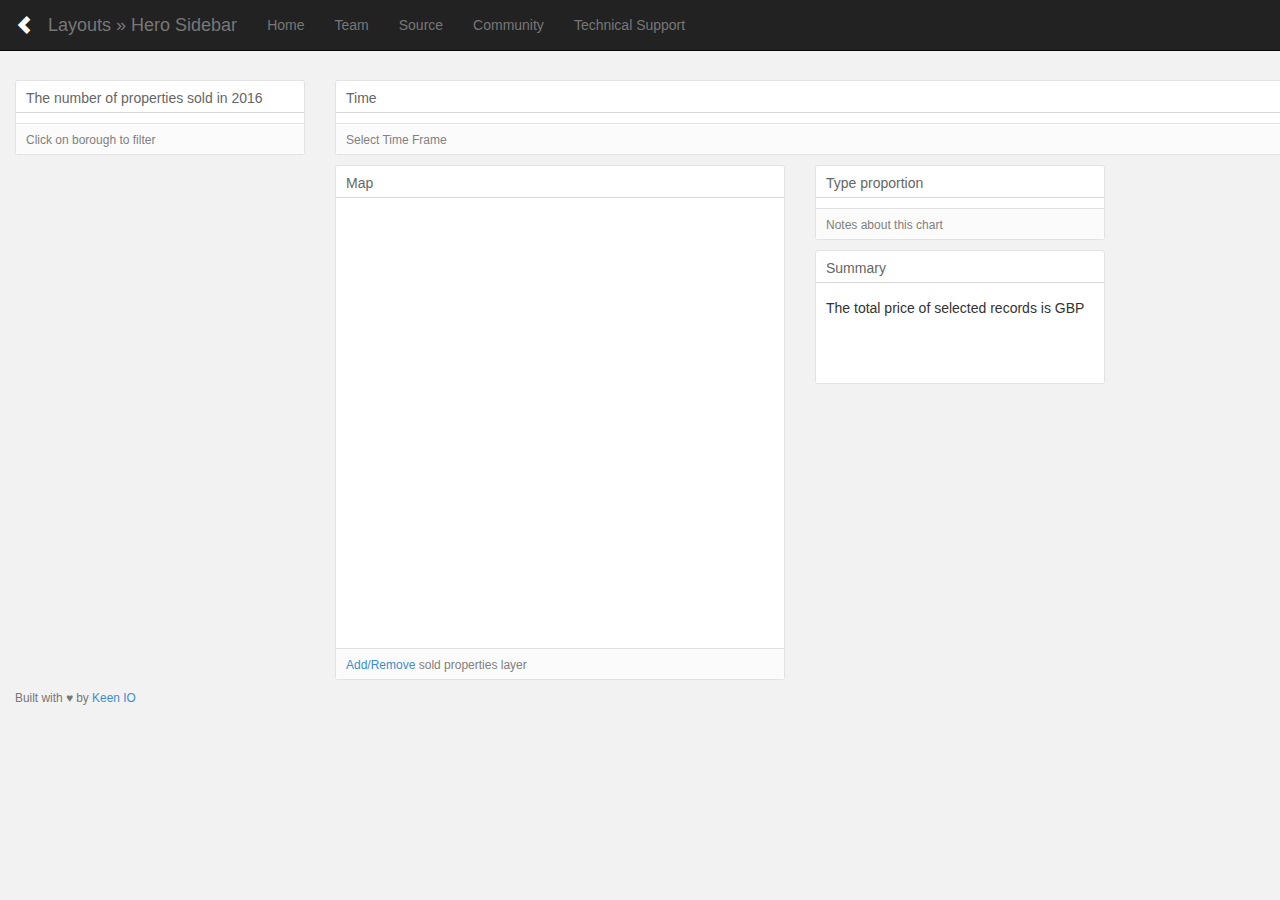
==== app/index.html @ 2ea003ce "load 'Borough' from server" ====
<!DOCTYPE html>
<html>
<head>
  <meta charset="utf-8">
  <title>Dashboard</title>
  <meta name='viewport' content='width=device-width, initial-scale=1.0, maximum-scale=1.0, user-scalable=no' />

  <!-- Demo Dependencies -->
  <!-- <script src="https://cdnjs.cloudflare.com/ajax/libs/jquery/2.1.3/jquery.min.js" type="text/javascript"></script> -->
  <!-- <script src="https://cdnjs.cloudflare.com/ajax/libs/twitter-bootstrap/3.2.0/js/bootstrap.min.js" type="text/javascript"></script> -->
  <!-- <link href="https://cdnjs.cloudflare.com/ajax/libs/twitter-bootstrap/3.2.0/css/bootstrap.min.css" rel="stylesheet" type="text/css" /> -->
  <!-- <script src="https://cdnjs.cloudflare.com/ajax/libs/holder/2.3.2/holder.min.js" type="text/javascript"></script> -->
  <script src="./js/lib/jquery.min.js" type="text/javascript"></script>
  <script src="./js/lib/bootstrap.min.js" type="text/javascript"></script>
  <link href="./css/lib/bootstrap.min.css" rel="stylesheet" type="text/css" />
  <script src="./js/lib/holder.min.js" type="text/javascript"></script>
  
  <script>
    Holder.add_theme("white", { background:"#fff", foreground:"#a7a7a7", size:10 });
  </script>
  

  <!-- keen-analysis@1.2.2 -->
  <!-- <script src="https://d26b395fwzu5fz.cloudfront.net/keen-analysis-1.2.2.js" type="text/javascript"></script> -->
  <script src="./js/lib/keen-analysis-1.2.2.js" type="text/javascript"></script>

  <!-- keen-dataviz@1.1.3 -->
  <!-- <link href="https://d26b395fwzu5fz.cloudfront.net/keen-dataviz-1.1.3.css" rel="stylesheet" /> -->
  <!-- <script src="https://d26b395fwzu5fz.cloudfront.net/keen-dataviz-1.1.3.js" type="text/javascript"></script>   -->
  <link href="./css/lib/keen-dataviz-1.1.3.css" rel="stylesheet" />
  <script src="./js/lib/keen-dataviz-1.1.3.js" type="text/javascript"></script>  

  <!-- Dashboard layout-->
  <!-- <link rel="stylesheet" type="text/css" href="https://rawgit.com/keen/dashboards/gh-pages/assets/css/keen-dashboards.css" /> -->
  <link rel="stylesheet" type="text/css" href="./css/lib/keen-dashboards.css" />
  
  <!-- dashboard -->
  <!-- <link rel="stylesheet" href="https://unpkg.com/leaflet@1.1.0/dist/leaflet.css" integrity ="sha512-wcw6ts8Anuw10Mzh9Ytw4pylW8+NAD4ch3lqm9lzAsTxg0GFeJgoAtxuCLREZSC5lUXdVyo/7yfsqFjQ4S+aKw==" crossorigin=""/> -->
  <!-- <link rel="stylesheet" href="https://rawgit.com/dc-js/dc.js/develop/dc.min.css"> -->
  <link rel="stylesheet" href="./css/lib/leaflet.css" crossorigin=""/>
  <link rel="stylesheet" href="./css/lib/dc.min.css">
  
  <!-- for openlayers -->
  <link rel="stylesheet" href="https://openlayers.org/en/v4.6.5/css/ol.css" type="text/css">
  <!-- The line below is only needed for old environments like Internet Explorer and Android 4.x -->
  <script src="https://cdn.polyfill.io/v2/polyfill.min.js?features=requestAnimationFrame,Element.prototype.classList,URL"></script>
  <script src="https://openlayers.org/en/v4.6.5/build/ol.js"></script>
</head>
<body class="keen-dashboard" style="padding-top: 80px;">

  <div class="navbar navbar-inverse navbar-fixed-top" role="navigation">
    <div class="container-fluid">
      <div class="navbar-header">
        <button type="button" class="navbar-toggle" data-toggle="collapse" data-target=".navbar-collapse">
          <span class="sr-only">Toggle navigation</span>
          <span class="icon-bar"></span>
          <span class="icon-bar"></span>
          <span class="icon-bar"></span>
        </button>
        <a class="navbar-brand" href="../">
          <span class="glyphicon glyphicon-chevron-left"></span>
        </a>
        <a class="navbar-brand" href="./">Layouts &raquo; Hero Sidebar</a>
      </div>
      <div class="navbar-collapse collapse">
        <ul class="nav navbar-nav navbar-left">
          <li><a href="https://keen.io">Home</a></li>
          <li><a href="https://keen.io/team">Team</a></li>
          <li><a href="https://github.com/keenlabs/dashboards/tree/gh-pages/layouts/hero-sidebar">Source</a></li>
          <li><a href="https://groups.google.com/forum/#!forum/keen-io-devs">Community</a></li><li><a href="http://stackoverflow.com/questions/tagged/keen-io?sort=newest&pageSize=15">Technical Support</a></li>
        </ul>
      </div>
    </div>
  </div>

  <div class="container-fluid">
    <div class="row">
      <div class="col-sm-3">
        <div class="chart-wrapper">
          <div class="chart-title">
            The number of properties sold in 2016
          </div>
          <div class="chart-stage" id='borough-chart' style="width: 100%;height: 100%;">
            
          </div>
          <div class="chart-notes">
            Click on borough to filter
          </div>
        </div>
      </div>
      <div class="col-sm-9">
        <div class="row">
          <div class="col-sm-12">
            <div class="chart-wrapper" style="min-width: 1000px;">
              <div class="chart-title">
                Time
              </div>
              <div class="chart-stage" id="time-chart" style="width: 100%;height: 100%; min-width: 1000px;">
                
              </div>
              <div class="chart-notes">
                Select Time Frame
              </div>
            </div>
          </div>
        </div>
        <div class="row" style = "height: 400px;">
          <div class="col-sm-4" style="width: 50%;">
            <div class="chart-wrapper" >
              <div class="chart-title">
                Map
              </div>
              <div class="chart-stage" id="mymap" style="width: 100%; height: 450px;">
                
              </div>
              <div class="chart-notes">
                <a href='javascript:addRemovePoint();'>Add/Remove</a> sold properties layer
              </div>
            </div>
          </div>
          <div class="col-sm-4">
            <div class="chart-wrapper">
              <div class="chart-title">
                Type proportion
              </div>
              <div class="chart-stage" style="width: 100%;height: 100%;" id = "type-chart">
                
              </div>
              <div class="chart-notes">
                Notes about this chart
              </div>
            </div>
          </div>
          <div class="col-sm-4">
            <div class="chart-wrapper">
              <div class="chart-title">
                Summary
              </div>
              <div class="chart-stage" style="width: 100%;height: 100px;>
              </div>
              <div class="chart-notes">
                <p id = 'number-records'></p>
				The total price of selected records is <span id = 'total-price' style = "color: red"> </span> GBP
              </div>
            </div>
          </div>
        </div>
        
      </div>
    </div>
  </div>
  <div class="container-fluid">
    <p class="small text-muted">Built with &#9829; by <a href="https://keen.io">Keen IO</a></p>
  </div>

  <!-- Project Analytics -->
  <!-- <script type="text/javascript" src="https://rawgit.com/keen/dashboards/gh-pages/assets/js/keen-analytics.js"></script> -->
  <script type="text/javascript" src="./js/lib/keen-analytics.js"></script>
  
  <!-- dashboard -->
	<!-- <script src="https://unpkg.com/leaflet@1.1.0/dist/leaflet.js" crossorigin=""></script> -->
	<!-- <script src="https://d3js.org/d3.v5.min.js"></script> -->
	<!-- <script src="https://rawgit.com/square/crossfilter/master/crossfilter.min.js"></script> -->
	<!-- <script src="https://rawgit.com/dc-js/dc.js/develop/dc.min.js"></script> -->
	<!-- <script src='./js/dashboard_app.js' type='text/javascript'></script> -->
	<script src="./js/lib/leaflet.js" crossorigin=""></script>
	<script src="./js/lib/d3.v5.min.js"></script>
	<script src="./js/lib/crossfilter.min.js"></script>
	<script src="./js/lib/dc.min.js"></script>
	<script src='./js/dashboard_app.js' type='text/javascript'></script>
</body>
</html>
---- app/css/lib/keen-dataviz-1.1.3.css ----
/*-- Chart --*/
.c3 svg {
  font: 10px sans-serif; }
.c3 path, .c3 line {
  fill: none;
  stroke: #000; }
.c3 text {
  -webkit-user-select: none;
  -moz-user-select: none;
  -ms-user-select: none;
      user-select: none; }
.c3-legend-item-tile, .c3-xgrid-focus, .c3-ygrid, .c3-event-rect, .c3-bars path {
  shape-rendering: crispEdges; }
.c3-chart-arc path {
  stroke: #fff; }
.c3-chart-arc text {
  fill: #fff;
  font-size: 13px; }
/*-- Axis --*/
/*-- Grid --*/
.c3-grid line {
  stroke: #aaa; }
.c3-grid text {
  fill: #aaa; }
.c3-xgrid, .c3-ygrid {
  stroke-dasharray: 3 3; }
/*-- Text on Chart --*/
.c3-text.c3-empty {
  fill: #808080;
  font-size: 2em; }
/*-- Line --*/
.c3-line {
  stroke-width: 1px; }
/*-- Point --*/
.c3-circle._expanded_ {
  stroke-width: 1px;
  stroke: white; }
.c3-selected-circle {
  fill: white;
  stroke-width: 2px; }
/*-- Bar --*/
.c3-bar {
  stroke-width: 0; }
.c3-bar._expanded_ {
  fill-opacity: 0.75; }
/*-- Focus --*/
.c3-target.c3-focused {
  opacity: 1; }
.c3-target.c3-focused path.c3-line, .c3-target.c3-focused path.c3-step {
  stroke-width: 2px; }
.c3-target.c3-defocused {
  opacity: 0.3 !important; }
/*-- Region --*/
.c3-region {
  fill: steelblue;
  fill-opacity: 0.1; }
/*-- Brush --*/
.c3-brush .extent {
  fill-opacity: 0.1; }
/*-- Select - Drag --*/
/*-- Legend --*/
.c3-legend-item {
  font-size: 12px; }
.c3-legend-item-hidden {
  opacity: 0.15; }
.c3-legend-background {
  opacity: 0.75;
  fill: white;
  stroke: lightgray;
  stroke-width: 1; }
/*-- Tooltip --*/
.c3-tooltip-container {
  z-index: 10; }
.c3-tooltip {
  border-collapse: collapse;
  border-spacing: 0;
  background-color: #fff;
  empty-cells: show;
  box-shadow: 7px 7px 12px -9px #777777;
  opacity: 0.9; }
.c3-tooltip tr {
  border: 1px solid #CCC; }
.c3-tooltip th {
  background-color: #aaa;
  font-size: 14px;
  padding: 2px 5px;
  text-align: left;
  color: #FFF; }
.c3-tooltip td {
  font-size: 13px;
  padding: 3px 6px;
  background-color: #fff;
  border-left: 1px dotted #999; }
.c3-tooltip td > span {
  display: inline-block;
  width: 10px;
  height: 10px;
  margin-right: 6px; }
.c3-tooltip td.value {
  text-align: right; }
/*-- Area --*/
.c3-area {
  stroke-width: 0;
  opacity: 0.2; }
/*-- Arc --*/
.c3-chart-arcs-title {
  dominant-baseline: middle;
  font-size: 1.3em; }
.c3-chart-arcs .c3-chart-arcs-background {
  fill: #e0e0e0;
  stroke: none; }
.c3-chart-arcs .c3-chart-arcs-gauge-unit {
  fill: #000;
  font-size: 16px; }
.c3-chart-arcs .c3-chart-arcs-gauge-max {
  fill: #777; }
.c3-chart-arcs .c3-chart-arcs-gauge-min {
  fill: #777; }
.c3-chart-arc .c3-gauge-value {
  fill: #000;
  /*  font-size: 28px !important;*/ }
/* WRAPPER */
.keen-dataviz {
  box-sizing: border-box;
}
.keen-dataviz .keen-dataviz-title {
  color: #4D4D4D;
  font-family: 'Gotham Rounded SSm A', 'Gotham Rounded SSm B', 'Helvetica Neue', Helvetica, Arial, sans-serif;
  font-size: 14px;
  font-weight: 200;
  line-height: 32px;
}
.keen-dataviz .keen-dataviz-stage {
  display: block;
}
.keen-dataviz .keen-dataviz-notes {
  color: #808080;
  display: block;
  font-family: 'Helvetica Neue', Helvetica, Arial, sans-serif;
  font-size: 12px;
  line-height: 32px;
}
/* MESSAGE */
.keen-dataviz .keen-dataviz-message {
  color: #808080;
  display: block;
  font-family: 'Gotham Rounded SSm A', 'Gotham Rounded SSm B', 'Helvetica Neue', Helvetica, Arial, sans-serif;
  font-size: 21px;
  font-weight: 200;
  line-height: 24px;
  text-align: center;
}
/* METRIC */
.keen-dataviz .keen-dataviz-metric {
  border-radius: 4px;
  color: #FFFFFF;
  font-family: 'Gotham Rounded SSm A', 'Gotham Rounded SSm B', 'Helvetica Neue', Helvetica, Arial, sans-serif;
  text-align: center;
}
.keen-dataviz .keen-dataviz-metric-value {
  display: block;
  font-size: 72px;
  font-weight: 700;
  line-height: 72px;
}
.keen-dataviz .keen-dataviz-metric-title {
  display: block;
  font-size: 24px;
  font-weight: 200;
  line-height: 24px;
  padding-top: 8px;
}
.keen-dataviz .keen-dataviz-metric-prefix {}
.keen-dataviz .keen-dataviz-metric-suffix {}
/* MESSAGE */
.keen-dataviz .keen-dataviz-message {
  box-sizing: border-box;
}
/* TABLE */
.keen-dataviz .keen-dataviz-table {
  border-bottom: 1px solid #E7E7E7;
  box-sizing: border-box;
  overflow: scroll;
  position: relative;
}
.keen-dataviz .keen-dataviz-table table {
  background: #FFFFFF;
  border-collapse: collapse;
  font-family: 'Gotham Rounded SSm A', 'Gotham Rounded SSm B', 'Helvetica Neue', Helvetica, Arial, sans-serif;
  margin: 0;
  position: relative;
  width: 100%;
}
.keen-dataviz .keen-dataviz-table th,
.keen-dataviz .keen-dataviz-table td {
  border-collapse: collapse;
  font-size: 13px;
  padding: 10px;
  text-align: left;
  white-space: nowrap;
}
.keen-dataviz .keen-dataviz-table th {
  border-bottom: 1px solid #E7E7E7;
  color: #4D4D4D;
}
.keen-dataviz .keen-dataviz-table td {
  background-color: #FFFFFF;
  color: #4D4D4D;
  -webkit-transition: background-color 0.1s, color 0.05s;
  transition: background-color 0.1s, color 0.05s;
}
.keen-dataviz .keen-dataviz-table tr:nth-child(even) td {
  background-color: #F3F5F6;
}
.keen-dataviz .keen-dataviz-table tr:hover td {
  background-color: #E7E7E7;
  color: #4D4D4D;
}
.keen-dataviz .keen-dataviz-table .keen-dataviz-table-dataset thead {
  visibility: hidden;
}
.keen-dataviz .keen-dataviz-table .keen-dataviz-table-fixed-header {
  background: #FFFFFF;
  border-bottom: 1px solid rgba(0,0,0,.15);
  position: absolute;
  top: 0;
  -webkit-transition: top .1s;
  transition: top .1s;
}
.keen-dataviz .keen-spinner-container {
  box-sizing: border-box;
  display: block;
  height: 50px;
  margin: 0 auto;
  position: relative;
  width: 35px;
}
.keen-dataviz .keen-spinner-indicator {
  border-radius: 100%;
  border: 3px solid #000000;
  border: 3px solid rgba(0, 0, 0, .1);
  border-top-color: rgba(0, 0, 0, .45);
  box-sizing: border-box;
  height: 35px;
  width: 35px;
  -webkit-animation:spin .7s linear infinite;
  animation:spin .7s linear infinite;
}
@-webkit-keyframes spin { 100% { -webkit-transform: rotate(360deg); } }
@keyframes spin { 100% { -webkit-transform: rotate(360deg); transform:rotate(360deg); } }
/* C3 CUSTOMIZATIONS */
.keen-dataviz .c3 svg,
.keen-dataviz .c3-tooltip-container {
  font-family: 'Gotham Rounded SSm A', 'Gotham Rounded SSm B', 'Helvetica Neue', Helvetica, Arial, sans-serif;
}
.keen-dataviz .c3-tooltip-container th {
  font-size: 12px;
  max-width: 280px;
  word-wrap: break-word;
}
.keen-dataviz .c3-tooltip-container td {
  font-size: 11px;
  max-width: 280px;
  word-wrap: break-word;
}
.keen-dataviz .c3-tooltip-container td.name span {
  border-radius: 50%;
}
.keen-dataviz .c3-chart-arc text {
  font-size: 11px;
}
/* CUSTOM LEGEND */
.keen-c3-legend {
  position: absolute;
  top: 0;
}
.keen-c3-legend-label-overlay {
  background: #ffffff;
  background: rgba(255, 255, 255, 0.9);
  box-shadow: 0 1px 1px rgba(26, 26, 26, 0.09999999999999998);
  font-family: 'Gotham Rounded SSm A', 'Gotham Rounded SSm B', 'Helvetica Neue', Helvetica, Arial, sans-serif;
  font-size: 11px;
  padding: 10px;
  position: absolute;
  word-wrap: break-word;
  z-index: 2;
}
.keen-c3-legend-label-overlay-pointer {
  border-color: transparent transparent #FFFFFF transparent;
  border-style: solid;
  border-width: 0 10px 10px 10px;
  height: 0;
  position: absolute;
  right: 90px;
  top: -10px;
  width: 0;
}
---- app/css/lib/keen-dashboards.css ----
.keen-dashboard {
  background: #f2f2f2;
  font-family: 'Gotham Rounded SSm A', 'Gotham Rounded SSm B', 'Helvetica Neue', Helvetica, Arial, sans-serif;
}

.keen-dataviz {
  background: #fff;
  border: 1px solid #e7e7e7;
  border-radius: 2px;
  box-sizing: border-box;
}
.keen-dataviz-title {
  border-bottom: 1px solid #e7e7e7;
  border-radius: 2px 2px 0 0;
  font-size: 13px;
  padding: 2px 10px 0;
  text-transform: uppercase;
}
.keen-dataviz-stage {
  padding: 10px;
}

.keen-dataviz-notes {
  background: #fbfbfb;
  border-radius: 0 0 2px 2px;
  border-top: 1px solid #e7e7e7;
  font-family: 'Helvetica Neue', Helvetica, sans-serif;
  font-size: 11px;
  padding: 0 10px;
}

.keen-dataviz .keen-dataviz-metric {
  border-radius: 2px;
}

.keen-dataviz .keen-spinner-indicator {
  border-top-color: rgba(0, 187, 222, .4);
}

.keen-dashboard .chart-wrapper {
  background: #fff;
  border: 1px solid #e2e2e2;
  border-radius: 3px;
  margin-bottom: 10px;
}
.keen-dashboard .chart-wrapper .chart-title {
  border-bottom: 1px solid #d7d7d7;
  color: #666;
  font-size: 14px;
  font-weight: 200;
  padding: 7px 10px 4px;
}

.keen-dashboard .chart-wrapper .chart-stage {
  overflow: hidden;
  padding: 5px 10px;
  position: relative;
}

.keen-dashboard .chart-wrapper .chart-notes {
  background: #fbfbfb;
  border-top: 1px solid #e2e2e2;
  color: #808080;
  font-size: 12px;
  padding: 8px 10px 5px;
}

.keen-dashboard .chart-wrapper .keen-dataviz,
.keen-dashboard .chart-wrapper .keen-dataviz-title,
.keen-dashboard .chart-stage .chart-title {
  border: medium none;
}
---- app/css/lib/leaflet.css ----
/* required styles */

.leaflet-pane,
.leaflet-tile,
.leaflet-marker-icon,
.leaflet-marker-shadow,
.leaflet-tile-container,
.leaflet-pane > svg,
.leaflet-pane > canvas,
.leaflet-zoom-box,
.leaflet-image-layer,
.leaflet-layer {
	position: absolute;
	left: 0;
	top: 0;
	}
.leaflet-container {
	overflow: hidden;
	}
.leaflet-tile,
.leaflet-marker-icon,
.leaflet-marker-shadow {
	-webkit-user-select: none;
	   -moz-user-select: none;
	        user-select: none;
	  -webkit-user-drag: none;
	}
/* Safari renders non-retina tile on retina better with this, but Chrome is worse */
.leaflet-safari .leaflet-tile {
	image-rendering: -webkit-optimize-contrast;
	}
/* hack that prevents hw layers "stretching" when loading new tiles */
.leaflet-safari .leaflet-tile-container {
	width: 1600px;
	height: 1600px;
	-webkit-transform-origin: 0 0;
	}
.leaflet-marker-icon,
.leaflet-marker-shadow {
	display: block;
	}
/* .leaflet-container svg: reset svg max-width decleration shipped in Joomla! (joomla.org) 3.x */
/* .leaflet-container img: map is broken in FF if you have max-width: 100% on tiles */
.leaflet-container .leaflet-overlay-pane svg,
.leaflet-container .leaflet-marker-pane img,
.leaflet-container .leaflet-shadow-pane img,
.leaflet-container .leaflet-tile-pane img,
.leaflet-container img.leaflet-image-layer {
	max-width: none !important;
	}

.leaflet-container.leaflet-touch-zoom {
	-ms-touch-action: pan-x pan-y;
	touch-action: pan-x pan-y;
	}
.leaflet-container.leaflet-touch-drag {
	-ms-touch-action: pinch-zoom;
	}
.leaflet-container.leaflet-touch-drag.leaflet-touch-zoom {
	-ms-touch-action: none;
	touch-action: none;
}
.leaflet-container {
	-webkit-tap-highlight-color: transparent;
}
.leaflet-container a {
	-webkit-tap-highlight-color: rgba(51, 181, 229, 0.4);
}
.leaflet-tile {
	filter: inherit;
	visibility: hidden;
	}
.leaflet-tile-loaded {
	visibility: inherit;
	}
.leaflet-zoom-box {
	width: 0;
	height: 0;
	-moz-box-sizing: border-box;
	     box-sizing: border-box;
	z-index: 800;
	}
/* workaround for https://bugzilla.mozilla.org/show_bug.cgi?id=888319 */
.leaflet-overlay-pane svg {
	-moz-user-select: none;
	}

.leaflet-pane         { z-index: 400; }

.leaflet-tile-pane    { z-index: 200; }
.leaflet-overlay-pane { z-index: 400; }
.leaflet-shadow-pane  { z-index: 500; }
.leaflet-marker-pane  { z-index: 600; }
.leaflet-tooltip-pane   { z-index: 650; }
.leaflet-popup-pane   { z-index: 700; }

.leaflet-map-pane canvas { z-index: 100; }
.leaflet-map-pane svg    { z-index: 200; }

.leaflet-vml-shape {
	width: 1px;
	height: 1px;
	}
.lvml {
	behavior: url(#default#VML);
	display: inline-block;
	position: absolute;
	}


/* control positioning */

.leaflet-control {
	position: relative;
	z-index: 800;
	pointer-events: visiblePainted; /* IE 9-10 doesn't have auto */
	pointer-events: auto;
	}
.leaflet-top,
.leaflet-bottom {
	position: absolute;
	z-index: 1000;
	pointer-events: none;
	}
.leaflet-top {
	top: 0;
	}
.leaflet-right {
	right: 0;
	}
.leaflet-bottom {
	bottom: 0;
	}
.leaflet-left {
	left: 0;
	}
.leaflet-control {
	float: left;
	clear: both;
	}
.leaflet-right .leaflet-control {
	float: right;
	}
.leaflet-top .leaflet-control {
	margin-top: 10px;
	}
.leaflet-bottom .leaflet-control {
	margin-bottom: 10px;
	}
.leaflet-left .leaflet-control {
	margin-left: 10px;
	}
.leaflet-right .leaflet-control {
	margin-right: 10px;
	}


/* zoom and fade animations */

.leaflet-fade-anim .leaflet-tile {
	will-change: opacity;
	}
.leaflet-fade-anim .leaflet-popup {
	opacity: 0;
	-webkit-transition: opacity 0.2s linear;
	   -moz-transition: opacity 0.2s linear;
	     -o-transition: opacity 0.2s linear;
	        transition: opacity 0.2s linear;
	}
.leaflet-fade-anim .leaflet-map-pane .leaflet-popup {
	opacity: 1;
	}
.leaflet-zoom-animated {
	-webkit-transform-origin: 0 0;
	    -ms-transform-origin: 0 0;
	        transform-origin: 0 0;
	}
.leaflet-zoom-anim .leaflet-zoom-animated {
	will-change: transform;
	}
.leaflet-zoom-anim .leaflet-zoom-animated {
	-webkit-transition: -webkit-transform 0.25s cubic-bezier(0,0,0.25,1);
	   -moz-transition:    -moz-transform 0.25s cubic-bezier(0,0,0.25,1);
	     -o-transition:      -o-transform 0.25s cubic-bezier(0,0,0.25,1);
	        transition:         transform 0.25s cubic-bezier(0,0,0.25,1);
	}
.leaflet-zoom-anim .leaflet-tile,
.leaflet-pan-anim .leaflet-tile {
	-webkit-transition: none;
	   -moz-transition: none;
	     -o-transition: none;
	        transition: none;
	}

.leaflet-zoom-anim .leaflet-zoom-hide {
	visibility: hidden;
	}


/* cursors */

.leaflet-interactive {
	cursor: pointer;
	}
.leaflet-grab {
	cursor: -webkit-grab;
	cursor:    -moz-grab;
	}
.leaflet-crosshair,
.leaflet-crosshair .leaflet-interactive {
	cursor: crosshair;
	}
.leaflet-popup-pane,
.leaflet-control {
	cursor: auto;
	}
.leaflet-dragging .leaflet-grab,
.leaflet-dragging .leaflet-grab .leaflet-interactive,
.leaflet-dragging .leaflet-marker-draggable {
	cursor: move;
	cursor: -webkit-grabbing;
	cursor:    -moz-grabbing;
	}

/* marker & overlays interactivity */
.leaflet-marker-icon,
.leaflet-marker-shadow,
.leaflet-image-layer,
.leaflet-pane > svg path,
.leaflet-tile-container {
	pointer-events: none;
	}

.leaflet-marker-icon.leaflet-interactive,
.leaflet-image-layer.leaflet-interactive,
.leaflet-pane > svg path.leaflet-interactive {
	pointer-events: visiblePainted; /* IE 9-10 doesn't have auto */
	pointer-events: auto;
	}

/* visual tweaks */

.leaflet-container {
	background: #ddd;
	outline: 0;
	}
.leaflet-container a {
	color: #0078A8;
	}
.leaflet-container a.leaflet-active {
	outline: 2px solid orange;
	}
.leaflet-zoom-box {
	border: 2px dotted #38f;
	background: rgba(255,255,255,0.5);
	}


/* general typography */
.leaflet-container {
	font: 12px/1.5 "Helvetica Neue", Arial, Helvetica, sans-serif;
	}


/* general toolbar styles */

.leaflet-bar {
	box-shadow: 0 1px 5px rgba(0,0,0,0.65);
	border-radius: 4px;
	}
.leaflet-bar a,
.leaflet-bar a:hover {
	background-color: #fff;
	border-bottom: 1px solid #ccc;
	width: 26px;
	height: 26px;
	line-height: 26px;
	display: block;
	text-align: center;
	text-decoration: none;
	color: black;
	}
.leaflet-bar a,
.leaflet-control-layers-toggle {
	background-position: 50% 50%;
	background-repeat: no-repeat;
	display: block;
	}
.leaflet-bar a:hover {
	background-color: #f4f4f4;
	}
.leaflet-bar a:first-child {
	border-top-left-radius: 4px;
	border-top-right-radius: 4px;
	}
.leaflet-bar a:last-child {
	border-bottom-left-radius: 4px;
	border-bottom-right-radius: 4px;
	border-bottom: none;
	}
.leaflet-bar a.leaflet-disabled {
	cursor: default;
	background-color: #f4f4f4;
	color: #bbb;
	}

.leaflet-touch .leaflet-bar a {
	width: 30px;
	height: 30px;
	line-height: 30px;
	}
.leaflet-touch .leaflet-bar a:first-child {
	border-top-left-radius: 2px;
	border-top-right-radius: 2px;
	}
.leaflet-touch .leaflet-bar a:last-child {
	border-bottom-left-radius: 2px;
	border-bottom-right-radius: 2px;
	}

/* zoom control */

.leaflet-control-zoom-in,
.leaflet-control-zoom-out {
	font: bold 18px 'Lucida Console', Monaco, monospace;
	text-indent: 1px;
	}

.leaflet-touch .leaflet-control-zoom-in, .leaflet-touch .leaflet-control-zoom-out  {
	font-size: 22px;
	}


/* layers control */

.leaflet-control-layers {
	box-shadow: 0 1px 5px rgba(0,0,0,0.4);
	background: #fff;
	border-radius: 5px;
	}
.leaflet-control-layers-toggle {
	background-image: url(images/layers.png);
	width: 36px;
	height: 36px;
	}
.leaflet-retina .leaflet-control-layers-toggle {
	background-image: url(images/layers-2x.png);
	background-size: 26px 26px;
	}
.leaflet-touch .leaflet-control-layers-toggle {
	width: 44px;
	height: 44px;
	}
.leaflet-control-layers .leaflet-control-layers-list,
.leaflet-control-layers-expanded .leaflet-control-layers-toggle {
	display: none;
	}
.leaflet-control-layers-expanded .leaflet-control-layers-list {
	display: block;
	position: relative;
	}
.leaflet-control-layers-expanded {
	padding: 6px 10px 6px 6px;
	color: #333;
	background: #fff;
	}
.leaflet-control-layers-scrollbar {
	overflow-y: scroll;
	padding-right: 5px;
	}
.leaflet-control-layers-selector {
	margin-top: 2px;
	position: relative;
	top: 1px;
	}
.leaflet-control-layers label {
	display: block;
	}
.leaflet-control-layers-separator {
	height: 0;
	border-top: 1px solid #ddd;
	margin: 5px -10px 5px -6px;
	}

/* Default icon URLs */
.leaflet-default-icon-path {
	background-image: url(images/marker-icon.png);
	}


/* attribution and scale controls */

.leaflet-container .leaflet-control-attribution {
	background: #fff;
	background: rgba(255, 255, 255, 0.7);
	margin: 0;
	}
.leaflet-control-attribution,
.leaflet-control-scale-line {
	padding: 0 5px;
	color: #333;
	}
.leaflet-control-attribution a {
	text-decoration: none;
	}
.leaflet-control-attribution a:hover {
	text-decoration: underline;
	}
.leaflet-container .leaflet-control-attribution,
.leaflet-container .leaflet-control-scale {
	font-size: 11px;
	}
.leaflet-left .leaflet-control-scale {
	margin-left: 5px;
	}
.leaflet-bottom .leaflet-control-scale {
	margin-bottom: 5px;
	}
.leaflet-control-scale-line {
	border: 2px solid #777;
	border-top: none;
	line-height: 1.1;
	padding: 2px 5px 1px;
	font-size: 11px;
	white-space: nowrap;
	overflow: hidden;
	-moz-box-sizing: border-box;
	     box-sizing: border-box;

	background: #fff;
	background: rgba(255, 255, 255, 0.5);
	}
.leaflet-control-scale-line:not(:first-child) {
	border-top: 2px solid #777;
	border-bottom: none;
	margin-top: -2px;
	}
.leaflet-control-scale-line:not(:first-child):not(:last-child) {
	border-bottom: 2px solid #777;
	}

.leaflet-touch .leaflet-control-attribution,
.leaflet-touch .leaflet-control-layers,
.leaflet-touch .leaflet-bar {
	box-shadow: none;
	}
.leaflet-touch .leaflet-control-layers,
.leaflet-touch .leaflet-bar {
	border: 2px solid rgba(0,0,0,0.2);
	background-clip: padding-box;
	}


/* popup */

.leaflet-popup {
	position: absolute;
	text-align: center;
	margin-bottom: 20px;
	}
.leaflet-popup-content-wrapper {
	padding: 1px;
	text-align: left;
	border-radius: 12px;
	}
.leaflet-popup-content {
	margin: 13px 19px;
	line-height: 1.4;
	}
.leaflet-popup-content p {
	margin: 18px 0;
	}
.leaflet-popup-tip-container {
	width: 40px;
	height: 20px;
	position: absolute;
	left: 50%;
	margin-left: -20px;
	overflow: hidden;
	pointer-events: none;
	}
.leaflet-popup-tip {
	width: 17px;
	height: 17px;
	padding: 1px;

	margin: -10px auto 0;

	-webkit-transform: rotate(45deg);
	   -moz-transform: rotate(45deg);
	    -ms-transform: rotate(45deg);
	     -o-transform: rotate(45deg);
	        transform: rotate(45deg);
	}
.leaflet-popup-content-wrapper,
.leaflet-popup-tip {
	background: white;
	color: #333;
	box-shadow: 0 3px 14px rgba(0,0,0,0.4);
	}
.leaflet-container a.leaflet-popup-close-button {
	position: absolute;
	top: 0;
	right: 0;
	padding: 4px 4px 0 0;
	border: none;
	text-align: center;
	width: 18px;
	height: 14px;
	font: 16px/14px Tahoma, Verdana, sans-serif;
	color: #c3c3c3;
	text-decoration: none;
	font-weight: bold;
	background: transparent;
	}
.leaflet-container a.leaflet-popup-close-button:hover {
	color: #999;
	}
.leaflet-popup-scrolled {
	overflow: auto;
	border-bottom: 1px solid #ddd;
	border-top: 1px solid #ddd;
	}

.leaflet-oldie .leaflet-popup-content-wrapper {
	zoom: 1;
	}
.leaflet-oldie .leaflet-popup-tip {
	width: 24px;
	margin: 0 auto;

	-ms-filter: "progid:DXImageTransform.Microsoft.Matrix(M11=0.70710678, M12=0.70710678, M21=-0.70710678, M22=0.70710678)";
	filter: progid:DXImageTransform.Microsoft.Matrix(M11=0.70710678, M12=0.70710678, M21=-0.70710678, M22=0.70710678);
	}
.leaflet-oldie .leaflet-popup-tip-container {
	margin-top: -1px;
	}

.leaflet-oldie .leaflet-control-zoom,
.leaflet-oldie .leaflet-control-layers,
.leaflet-oldie .leaflet-popup-content-wrapper,
.leaflet-oldie .leaflet-popup-tip {
	border: 1px solid #999;
	}


/* div icon */

.leaflet-div-icon {
	background: #fff;
	border: 1px solid #666;
	}


/* Tooltip */
/* Base styles for the element that has a tooltip */
.leaflet-tooltip {
	position: absolute;
	padding: 6px;
	background-color: #fff;
	border: 1px solid #fff;
	border-radius: 3px;
	color: #222;
	white-space: nowrap;
	-webkit-user-select: none;
	-moz-user-select: none;
	-ms-user-select: none;
	user-select: none;
	pointer-events: none;
	box-shadow: 0 1px 3px rgba(0,0,0,0.4);
	}
.leaflet-tooltip.leaflet-clickable {
	cursor: pointer;
	pointer-events: auto;
	}
.leaflet-tooltip-top:before,
.leaflet-tooltip-bottom:before,
.leaflet-tooltip-left:before,
.leaflet-tooltip-right:before {
	position: absolute;
	pointer-events: none;
	border: 6px solid transparent;
	background: transparent;
	content: "";
	}

/* Directions */

.leaflet-tooltip-bottom {
	margin-top: 6px;
}
.leaflet-tooltip-top {
	margin-top: -6px;
}
.leaflet-tooltip-bottom:before,
.leaflet-tooltip-top:before {
	left: 50%;
	margin-left: -6px;
	}
.leaflet-tooltip-top:before {
	bottom: 0;
	margin-bottom: -12px;
	border-top-color: #fff;
	}
.leaflet-tooltip-bottom:before {
	top: 0;
	margin-top: -12px;
	margin-left: -6px;
	border-bottom-color: #fff;
	}
.leaflet-tooltip-left {
	margin-left: -6px;
}
.leaflet-tooltip-right {
	margin-left: 6px;
}
.leaflet-tooltip-left:before,
.leaflet-tooltip-right:before {
	top: 50%;
	margin-top: -6px;
	}
.leaflet-tooltip-left:before {
	right: 0;
	margin-right: -12px;
	border-left-color: #fff;
	}
.leaflet-tooltip-right:before {
	left: 0;
	margin-left: -12px;
	border-right-color: #fff;
	}
---- app/css/lib/dc.min.css ----
.dc-chart path.dc-symbol,.dc-legend g.dc-legend-item.fadeout{fill-opacity:.5;stroke-opacity:.5}div.dc-chart{float:left}.dc-chart rect.bar{stroke:none;cursor:pointer}.dc-chart rect.bar:hover{fill-opacity:.5}.dc-chart rect.deselected{stroke:none;fill:#ccc}.dc-chart .pie-slice{fill:#fff;font-size:12px;cursor:pointer}.dc-chart .pie-slice.external{fill:#000}.dc-chart .pie-slice :hover,.dc-chart .pie-slice.highlight{fill-opacity:.8}.dc-chart .pie-path{fill:none;stroke-width:2px;stroke:#000;opacity:.4}.dc-chart .selected circle,.dc-chart .selected path{stroke-width:3;stroke:#ccc;fill-opacity:1}.dc-chart .deselected circle,.dc-chart .deselected path{stroke:none;fill-opacity:.5;fill:#ccc}.dc-chart .axis line,.dc-chart .axis path{fill:none;stroke:#000;shape-rendering:crispEdges}.dc-chart .axis text{font:10px sans-serif}.dc-chart .axis .grid-line,.dc-chart .axis .grid-line line,.dc-chart .grid-line,.dc-chart .grid-line line{fill:none;stroke:#ccc;opacity:.5;shape-rendering:crispEdges}.dc-chart .brush rect.selection{fill:#4682b4;fill-opacity:.125}.dc-chart .brush .custom-brush-handle{fill:#eee;stroke:#666;cursor:ew-resize}.dc-chart path.line{fill:none;stroke-width:1.5px}.dc-chart path.area{fill-opacity:.3;stroke:none}.dc-chart path.highlight{stroke-width:3;fill-opacity:1;stroke-opacity:1}.dc-chart g.state{cursor:pointer}.dc-chart g.state :hover{fill-opacity:.8}.dc-chart g.state path{stroke:#fff}.dc-chart g.deselected path{fill:grey}.dc-chart g.deselected text{display:none}.dc-chart g.row rect{fill-opacity:.8;cursor:pointer}.dc-chart g.row rect:hover{fill-opacity:.6}.dc-chart g.row text{fill:#fff;font-size:12px;cursor:pointer}.dc-chart g.dc-tooltip path{fill:none;stroke:grey;stroke-opacity:.8}.dc-chart g.county path{stroke:#fff;fill:none}.dc-chart g.debug rect{fill:#00f;fill-opacity:.2}.dc-chart g.axis text{-webkit-touch-callout:none;-webkit-user-select:none;-khtml-user-select:none;-moz-user-select:none;-ms-user-select:none;user-select:none;pointer-events:none}.dc-chart .node{font-size:.7em;cursor:pointer}.dc-chart .node :hover{fill-opacity:.8}.dc-chart .bubble{stroke:none;fill-opacity:.6}.dc-chart .highlight{fill-opacity:1;stroke-opacity:1}.dc-chart .fadeout{fill-opacity:.2;stroke-opacity:.2}.dc-chart .box text{font:10px sans-serif;-webkit-touch-callout:none;-webkit-user-select:none;-khtml-user-select:none;-moz-user-select:none;-ms-user-select:none;user-select:none;pointer-events:none}.dc-chart .box line{fill:#fff}.dc-chart .box circle,.dc-chart .box line,.dc-chart .box rect{stroke:#000;stroke-width:1.5px}.dc-chart .box .center{stroke-dasharray:3,3}.dc-chart .box .data{stroke:none;stroke-width:0}.dc-chart .box .outlier{fill:none;stroke:#ccc}.dc-chart .box .outlierBold{fill:red;stroke:none}.dc-chart .box.deselected{opacity:.5}.dc-chart .box.deselected .box{fill:#ccc}.dc-chart .symbol{stroke:none}.dc-chart .heatmap .box-group.deselected rect{stroke:none;fill-opacity:.5;fill:#ccc}.dc-chart .heatmap g.axis text{pointer-events:all;cursor:pointer}.dc-chart .empty-chart .pie-slice{cursor:default}.dc-chart .empty-chart .pie-slice path{fill:#fee;cursor:default}.dc-chart circle.dot{stroke:none}.dc-data-count{float:right;margin-top:15px;margin-right:15px}.dc-data-count .filter-count,.dc-data-count .total-count{color:#3182bd;font-weight:700}.dc-legend{font-size:11px}.dc-legend .dc-legend-item{cursor:pointer}.dc-hard .number-display{float:none}div.dc-html-legend{overflow-y:auto;overflow-x:hidden;height:inherit;float:right;padding-right:2px}div.dc-html-legend .dc-legend-item-horizontal{display:inline-block;margin-left:5px;margin-right:5px;cursor:pointer}div.dc-html-legend .dc-legend-item-horizontal.selected{background-color:#3182bd;color:#fff}div.dc-html-legend .dc-legend-item-vertical{display:block;margin-top:5px;padding-top:1px;padding-bottom:1px;cursor:pointer}div.dc-html-legend .dc-legend-item-vertical.selected{background-color:#3182bd;color:#fff}div.dc-html-legend .dc-legend-item-color{display:table-cell;width:12px;height:12px}div.dc-html-legend .dc-legend-item-label{line-height:12px;display:table-cell;vertical-align:middle;padding-left:3px;padding-right:3px;font-size:.75em}.dc-html-legend-container{height:inherit}
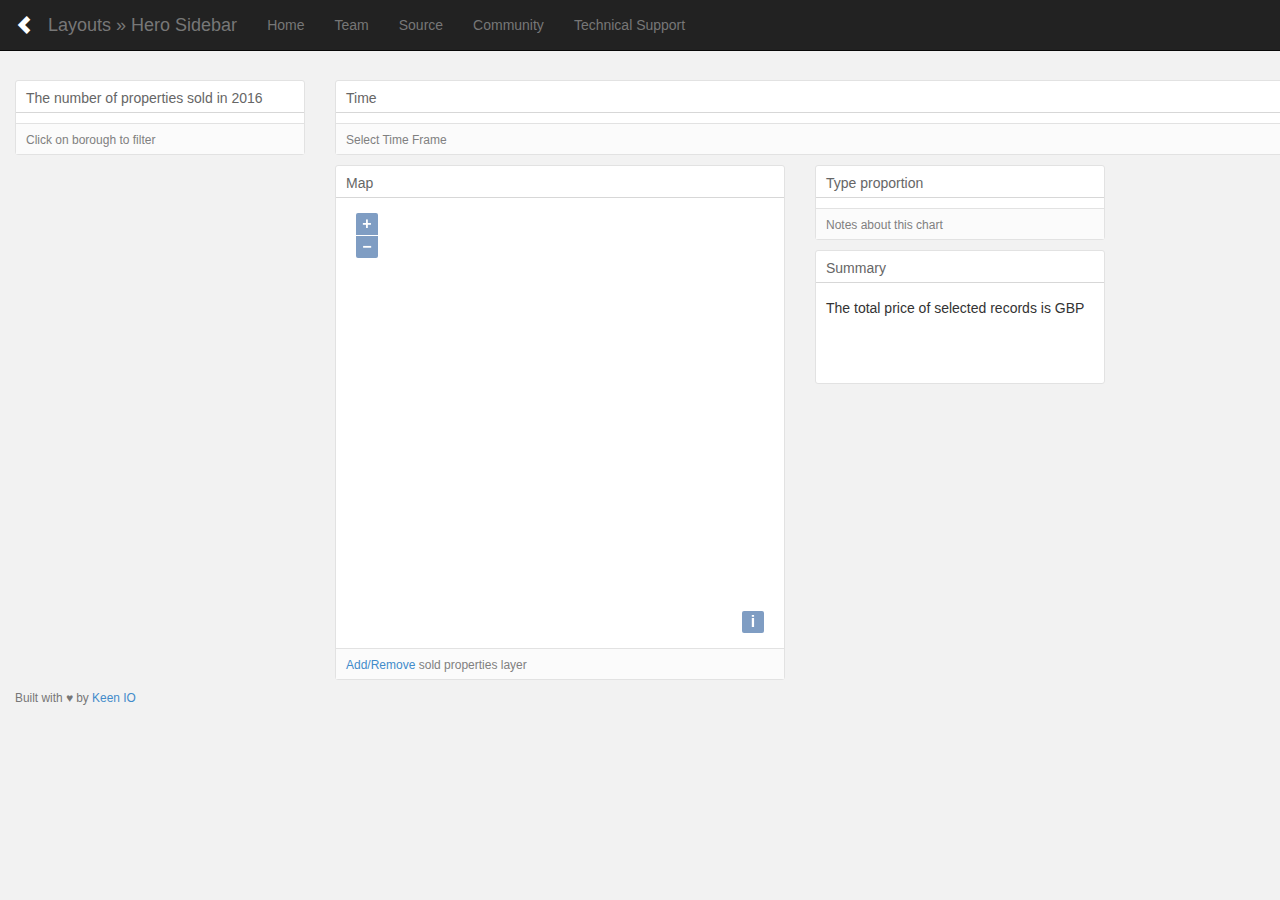
==== commit 817cfe31: "offline Javascript & CSS" ====
--- a/app/index.html
+++ b/app/index.html
@@ -41,10 +41,13 @@
   <link rel="stylesheet" href="./css/lib/dc.min.css">
   
   <!-- for openlayers -->
-  <link rel="stylesheet" href="https://openlayers.org/en/v4.6.5/css/ol.css" type="text/css">
+  <!-- <link rel="stylesheet" href="https://openlayers.org/en/v4.6.5/css/ol.css" type="text/css"> -->
+  <link rel="stylesheet" href="./css/lib/ol.css" type="text/css">
   <!-- The line below is only needed for old environments like Internet Explorer and Android 4.x -->
-  <script src="https://cdn.polyfill.io/v2/polyfill.min.js?features=requestAnimationFrame,Element.prototype.classList,URL"></script>
-  <script src="https://openlayers.org/en/v4.6.5/build/ol.js"></script>
+  <!-- <script src="https://cdn.polyfill.io/v2/polyfill.min.js?features=requestAnimationFrame,Element.prototype.classList,URL"></script> -->
+  <!-- <script src="https://openlayers.org/en/v4.6.5/build/ol.js"></script> -->
+  <script src="./js/lib/polyfill.min.js"></script>
+  <script src="./js/lib/ol.js"></script>
 </head>
 <body class="keen-dashboard" style="padding-top: 80px;">
 
@@ -163,7 +166,7 @@
 	<!-- <script src="https://rawgit.com/square/crossfilter/master/crossfilter.min.js"></script> -->
 	<!-- <script src="https://rawgit.com/dc-js/dc.js/develop/dc.min.js"></script> -->
 	<!-- <script src='./js/dashboard_app.js' type='text/javascript'></script> -->
-	<script src="./js/lib/leaflet.js" crossorigin=""></script>
+	<!-- <script src="./js/lib/leaflet.js" crossorigin=""></script> -->
 	<script src="./js/lib/d3.v5.min.js"></script>
 	<script src="./js/lib/crossfilter.min.js"></script>
 	<script src="./js/lib/dc.min.js"></script>
--- a/app/css/lib/ol.css
+++ b/app/css/lib/ol.css
@@ -0,0 +1 @@
+.ol-box{box-sizing:border-box;border-radius:2px;border:2px solid #00f}.ol-mouse-position{top:8px;right:8px;position:absolute}.ol-scale-line{background:rgba(0,60,136,.3);border-radius:4px;bottom:8px;left:8px;padding:2px;position:absolute}.ol-scale-line-inner{border:1px solid #eee;border-top:none;color:#eee;font-size:10px;text-align:center;margin:1px;will-change:contents,width}.ol-overlay-container{will-change:left,right,top,bottom}.ol-unsupported{display:none}.ol-unselectable,.ol-viewport{-webkit-touch-callout:none;-webkit-user-select:none;-moz-user-select:none;-ms-user-select:none;user-select:none;-webkit-tap-highlight-color:transparent}.ol-selectable{-webkit-touch-callout:default;-webkit-user-select:auto;-moz-user-select:auto;-ms-user-select:auto;user-select:auto}.ol-grabbing{cursor:-webkit-grabbing;cursor:-moz-grabbing;cursor:grabbing}.ol-grab{cursor:move;cursor:-webkit-grab;cursor:-moz-grab;cursor:grab}.ol-control{position:absolute;background-color:rgba(255,255,255,.4);border-radius:4px;padding:2px}.ol-control:hover{background-color:rgba(255,255,255,.6)}.ol-zoom{top:.5em;left:.5em}.ol-rotate{top:.5em;right:.5em;transition:opacity .25s linear,visibility 0s linear}.ol-rotate.ol-hidden{opacity:0;visibility:hidden;transition:opacity .25s linear,visibility 0s linear .25s}.ol-zoom-extent{top:4.643em;left:.5em}.ol-full-screen{right:.5em;top:.5em}@media print{.ol-control{display:none}}.ol-control button{display:block;margin:1px;padding:0;color:#fff;font-size:1.14em;font-weight:700;text-decoration:none;text-align:center;height:1.375em;width:1.375em;line-height:.4em;background-color:rgba(0,60,136,.5);border:none;border-radius:2px}.ol-control button::-moz-focus-inner{border:none;padding:0}.ol-zoom-extent button{line-height:1.4em}.ol-compass{display:block;font-weight:400;font-size:1.2em;will-change:transform}.ol-touch .ol-control button{font-size:1.5em}.ol-touch .ol-zoom-extent{top:5.5em}.ol-control button:focus,.ol-control button:hover{text-decoration:none;background-color:rgba(0,60,136,.7)}.ol-zoom .ol-zoom-in{border-radius:2px 2px 0 0}.ol-zoom .ol-zoom-out{border-radius:0 0 2px 2px}.ol-attribution{text-align:right;bottom:.5em;right:.5em;max-width:calc(100% - 1.3em)}.ol-attribution ul{margin:0;padding:0 .5em;font-size:.7rem;line-height:1.375em;color:#000;text-shadow:0 0 2px #fff}.ol-attribution li{display:inline;list-style:none;line-height:inherit}.ol-attribution li:not(:last-child):after{content:" "}.ol-attribution img{max-height:2em;max-width:inherit;vertical-align:middle}.ol-attribution button,.ol-attribution ul{display:inline-block}.ol-attribution.ol-collapsed ul{display:none}.ol-attribution.ol-logo-only ul{display:block}.ol-attribution:not(.ol-collapsed){background:rgba(255,255,255,.8)}.ol-attribution.ol-uncollapsible{bottom:0;right:0;border-radius:4px 0 0;height:1.1em;line-height:1em}.ol-attribution.ol-logo-only{background:0 0;bottom:.4em;height:1.1em;line-height:1em}.ol-attribution.ol-uncollapsible img{margin-top:-.2em;max-height:1.6em}.ol-attribution.ol-logo-only button,.ol-attribution.ol-uncollapsible button{display:none}.ol-zoomslider{top:4.5em;left:.5em;height:200px}.ol-zoomslider button{position:relative;height:10px}.ol-touch .ol-zoomslider{top:5.5em}.ol-overviewmap{left:.5em;bottom:.5em}.ol-overviewmap.ol-uncollapsible{bottom:0;left:0;border-radius:0 4px 0 0}.ol-overviewmap .ol-overviewmap-map,.ol-overviewmap button{display:inline-block}.ol-overviewmap .ol-overviewmap-map{border:1px solid #7b98bc;height:150px;margin:2px;width:150px}.ol-overviewmap:not(.ol-collapsed) button{bottom:1px;left:2px;position:absolute}.ol-overviewmap.ol-collapsed .ol-overviewmap-map,.ol-overviewmap.ol-uncollapsible button{display:none}.ol-overviewmap:not(.ol-collapsed){background:rgba(255,255,255,.8)}.ol-overviewmap-box{border:2px dotted rgba(0,60,136,.7)}.ol-overviewmap .ol-overviewmap-box:hover{cursor:move}